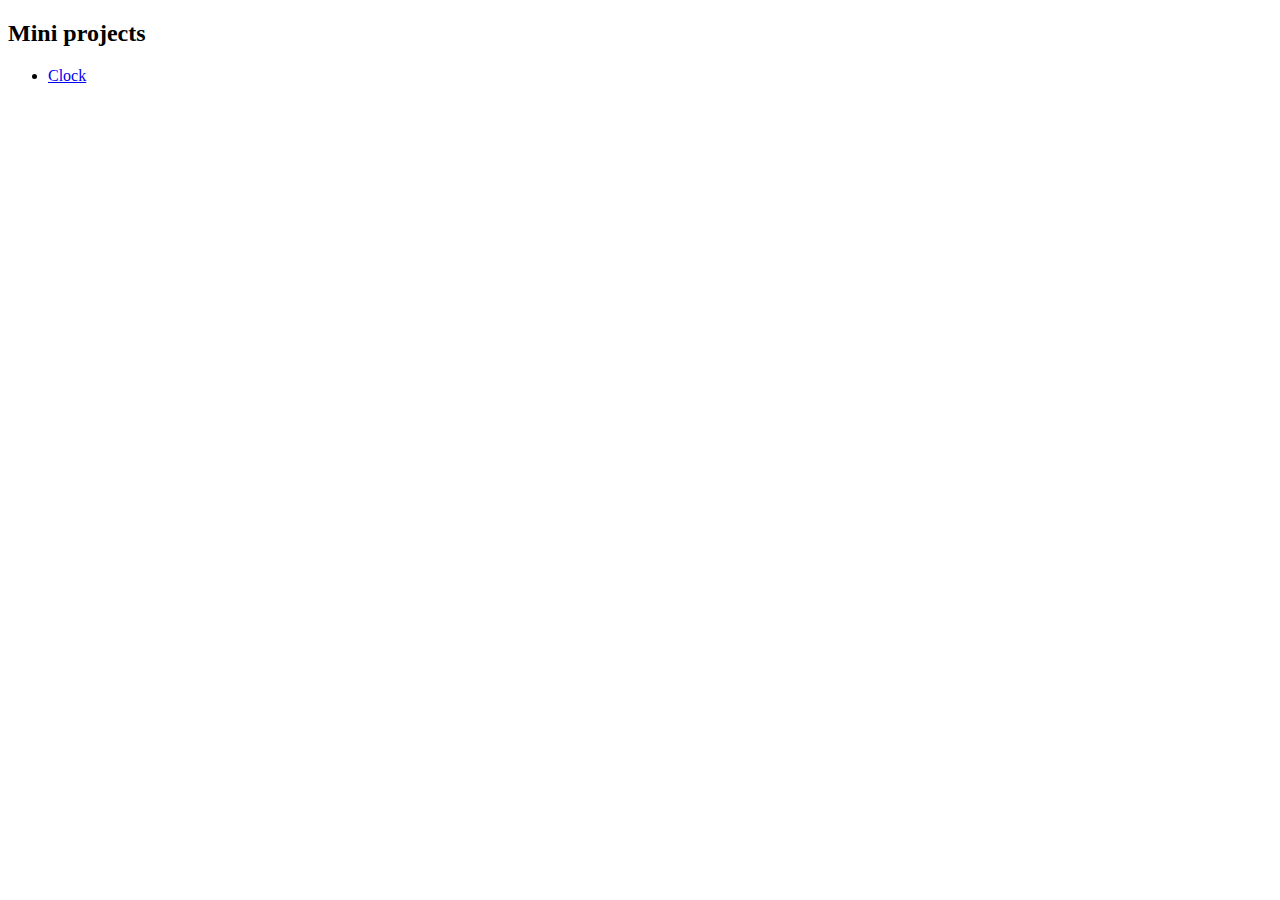
==== index.html @ f10d11d6 "creating nav" ====
<!DOCTYPE html>
<html lang="en">
<head>
    <meta charset="UTF-8">
    <meta http-equiv="X-UA-Compatible" content="IE=edge">
    <meta name="viewport" content="width=device-width, initial-scale=1.0">
    <title>Mini projects</title>
</head>
<body>
    <header>
        <h2>Mini projects</h2>
        <nav>
            <ul>
                <li>
                    <a href="clock.html">Clock</a>
                </li>
            </ul>
        </nav>
    </header>    
</body>
</html>
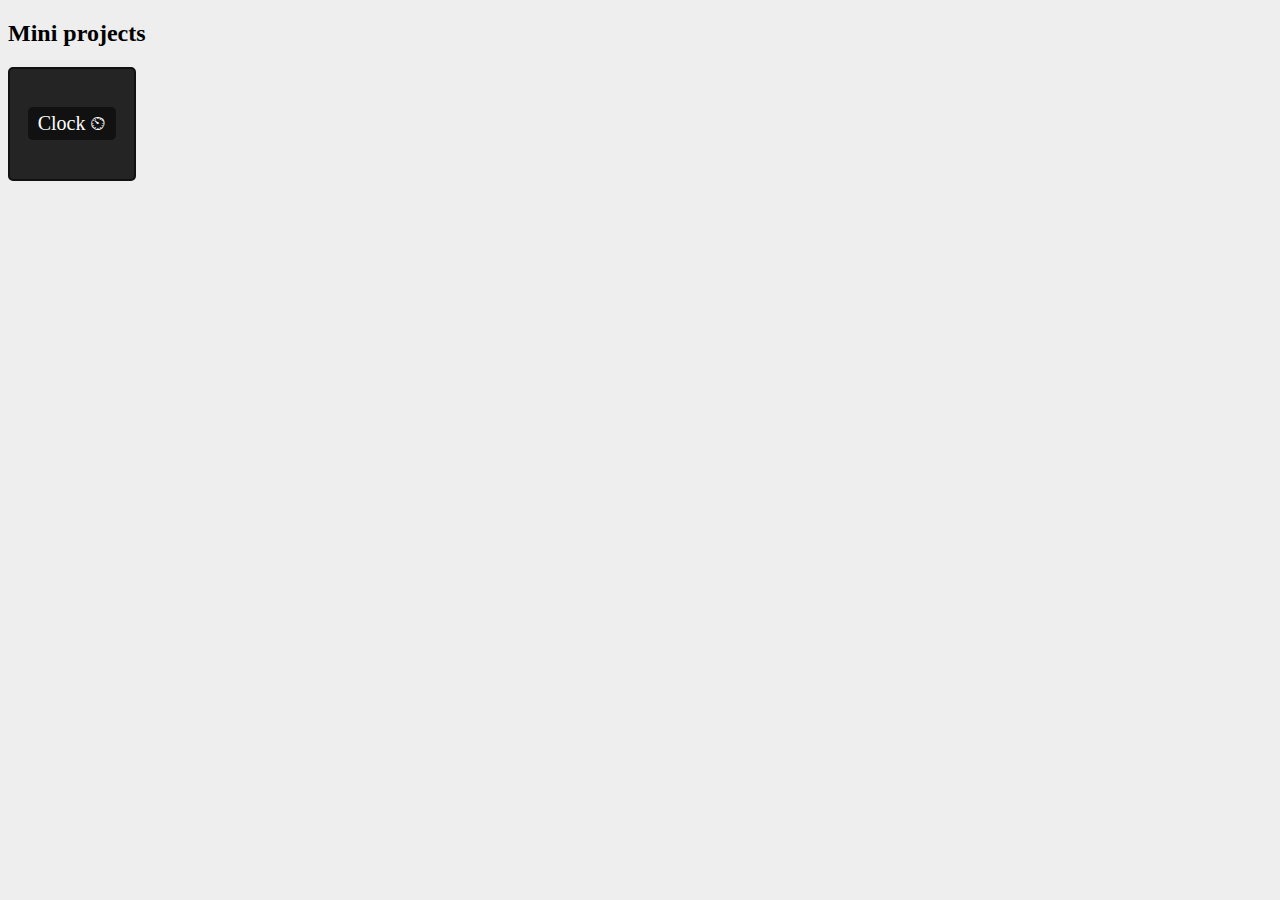
==== commit c5bd4c09: "added styling" ====
--- a/index.html
+++ b/index.html
@@ -5,6 +5,7 @@
     <meta http-equiv="X-UA-Compatible" content="IE=edge">
     <meta name="viewport" content="width=device-width, initial-scale=1.0">
     <title>Mini projects</title>
+    <link rel="stylesheet" href="/css/stylesheet.css">
 </head>
 <body>
     <header>
@@ -12,7 +13,7 @@
         <nav>
             <ul>
                 <li>
-                    <a href="clock.html">Clock</a>
+                    <a href="clock.html">Clock ⏲</a>
                 </li>
             </ul>
         </nav>
--- a/css/stylesheet.css
+++ b/css/stylesheet.css
@@ -0,0 +1,54 @@
+.clock-flex-wrap {
+    display: flex;
+    justify-content: center;
+    font-family: Impact, Haettenschweiler, 'Arial Narrow Bold', sans-serif;
+    font-size: 30px;
+    border: solid rgb(24, 24, 24) 8px;
+    border-radius: 20px;
+    background-color: rgb(45, 53, 56);
+    color: white;
+    width: 150px;
+    height: auto;
+    padding: 1rem;
+    margin: 15px;
+}
+
+.colon {
+    padding: 0 5px 0 5px;
+}
+
+.back-button {
+    background-color: green;
+    border-radius: 5px;
+    padding: 10px 20px;
+    border: solid 2px white;
+}
+
+a {
+    color: white;
+    text-decoration: none;
+}
+
+body {
+    background-color: rgb(238, 238, 238);
+}
+
+nav {
+    background-color: rgb(36, 36, 37);
+    width: fit-content;
+    padding: 1%;
+    border-radius: 5px;
+    border: solid 2px rgb(17, 17, 17);
+}
+
+ul {
+    list-style: none;
+    padding: 10px 5px;
+}
+
+li {
+    background-color: rgb(17, 17, 17);
+    border-radius: 5px;
+    padding: 5px 10px;
+    font-size: 20px;
+}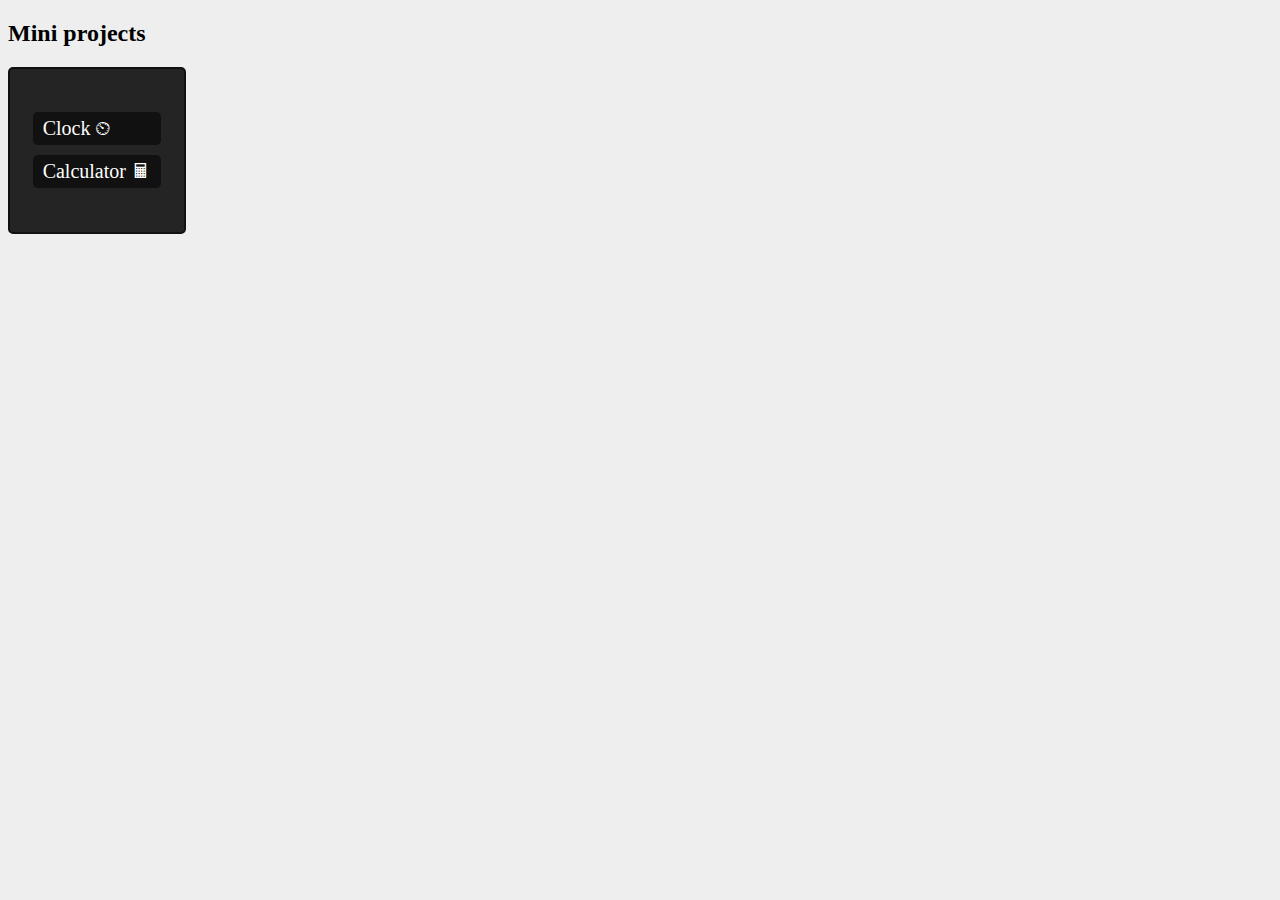
==== commit 01a52898: "styling" ====
--- a/index.html
+++ b/index.html
@@ -15,6 +15,9 @@
                 <li>
                     <a href="clock.html">Clock ⏲</a>
                 </li>
+                <li>
+                    <a href="#">Calculator 🖩</a>
+                </li>
             </ul>
         </nav>
     </header>    
--- a/css/stylesheet.css
+++ b/css/stylesheet.css
@@ -42,6 +42,8 @@
 }
 
 ul {
+    display: flex;
+    flex-direction: column;
     list-style: none;
     padding: 10px 5px;
 }
@@ -50,5 +52,6 @@
     background-color: rgb(17, 17, 17);
     border-radius: 5px;
     padding: 5px 10px;
+    margin: 5px;
     font-size: 20px;
 }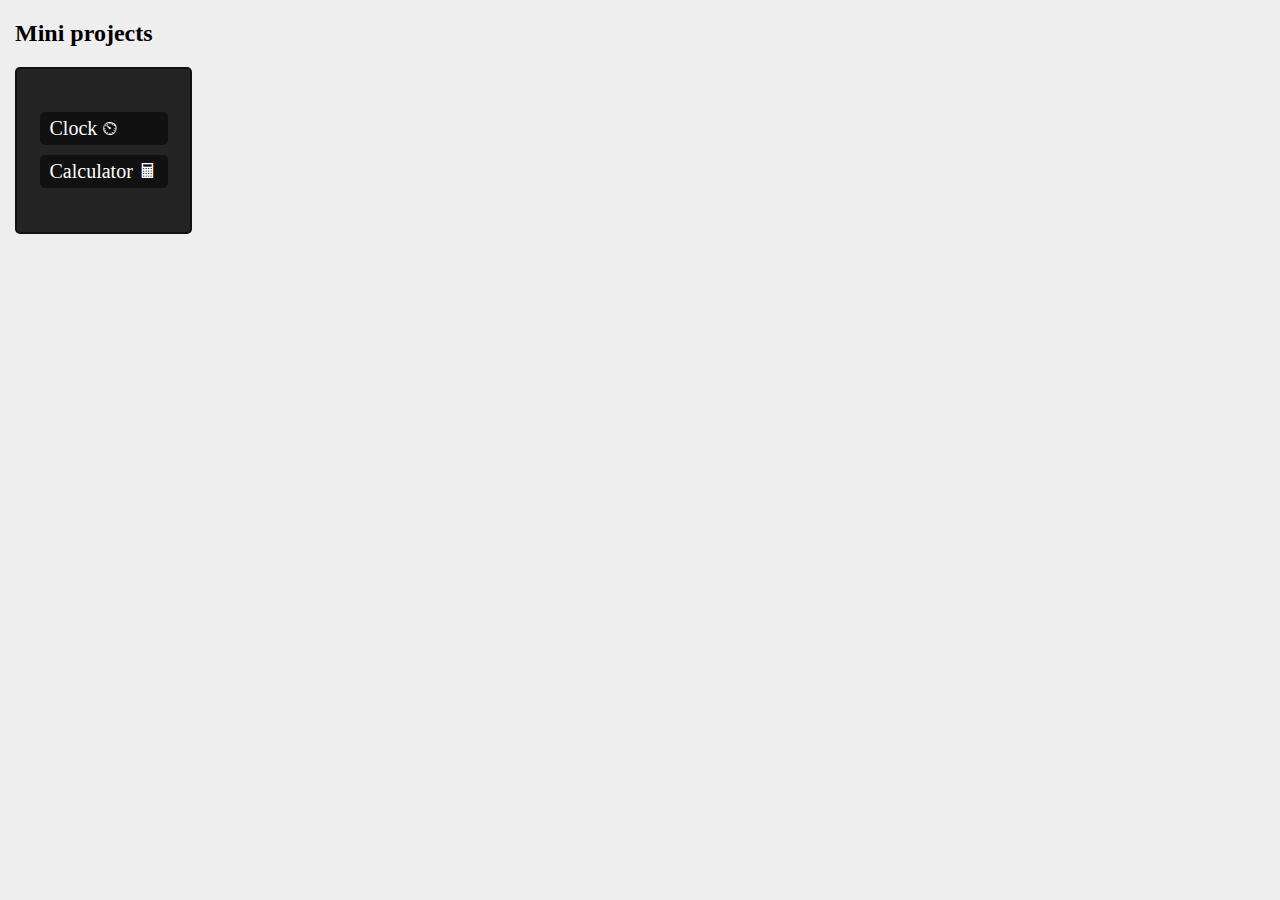
==== commit afbfaae8: "creating calc.html" ====
--- a/index.html
+++ b/index.html
@@ -16,7 +16,7 @@
                     <a href="clock.html">Clock ⏲</a>
                 </li>
                 <li>
-                    <a href="#">Calculator 🖩</a>
+                    <a href="/calc.html">Calculator 🖩</a>
                 </li>
             </ul>
         </nav>
--- a/css/stylesheet.css
+++ b/css/stylesheet.css
@@ -1,20 +1,10 @@
-.clock-flex-wrap {
-    display: flex;
-    justify-content: center;
-    font-family: Impact, Haettenschweiler, 'Arial Narrow Bold', sans-serif;
-    font-size: 30px;
-    border: solid rgb(24, 24, 24) 8px;
-    border-radius: 20px;
-    background-color: rgb(45, 53, 56);
-    color: white;
-    width: 150px;
-    height: auto;
-    padding: 1rem;
-    margin: 15px;
-}
+@import url(/css/clock.css);
 
-.colon {
-    padding: 0 5px 0 5px;
+.background {
+    background-color: white;
+    width: fit-content;
+    padding: 5px;
+    margin: 15px 0;
 }
 
 .back-button {
@@ -31,6 +21,7 @@
 
 body {
     background-color: rgb(238, 238, 238);
+    margin: 15px;
 }
 
 nav {
